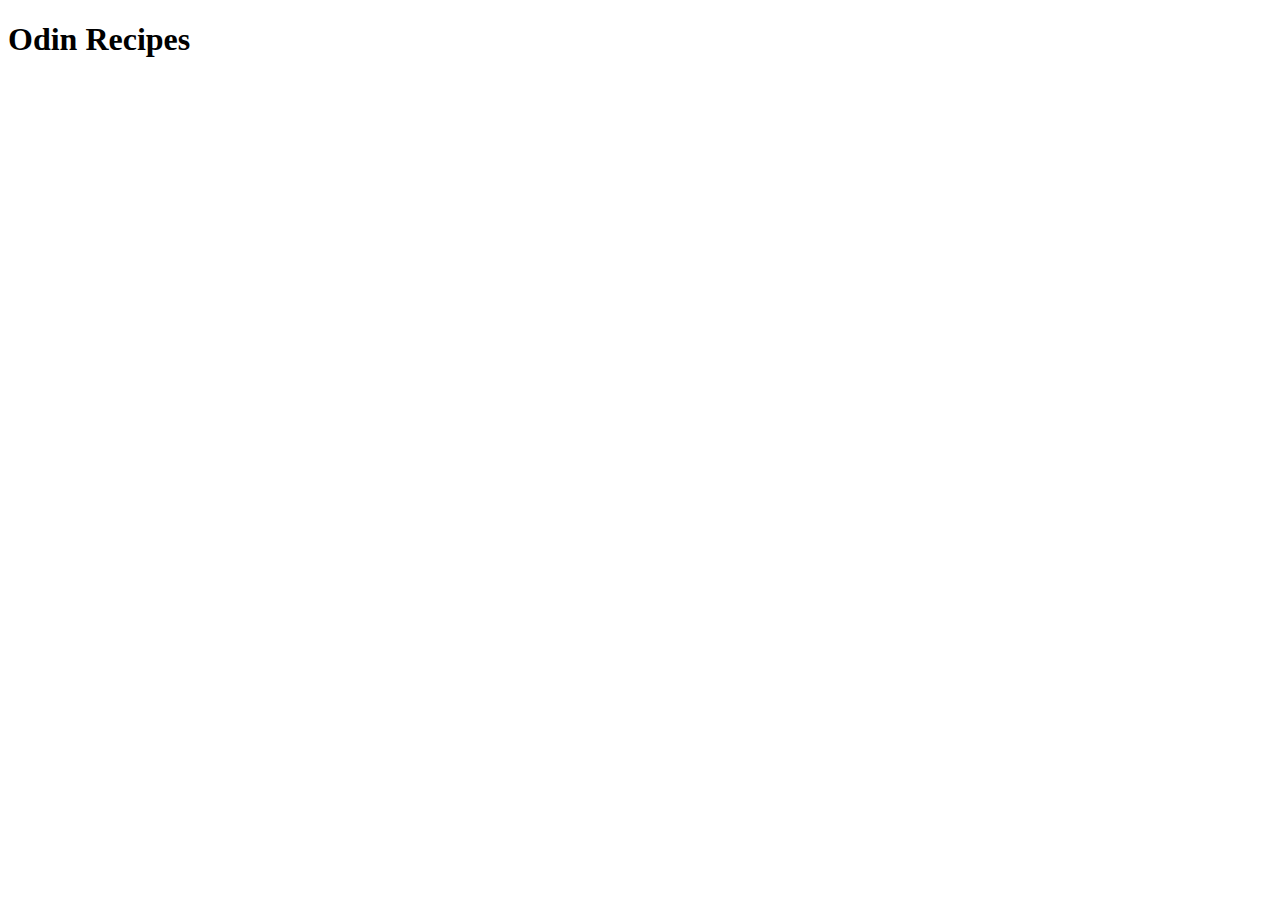
==== index.html @ 07919daf "Add index.html" ====
<!DOCTYPE html>
<html lang="en">
<head>
    <meta charset="UTF-8">
    <meta name="viewport" content="width=device-width, initial-scale=1.0">
    <title>Document</title>
</head>
<body>
    <h1>Odin Recipes</h1>
</body>
</html>
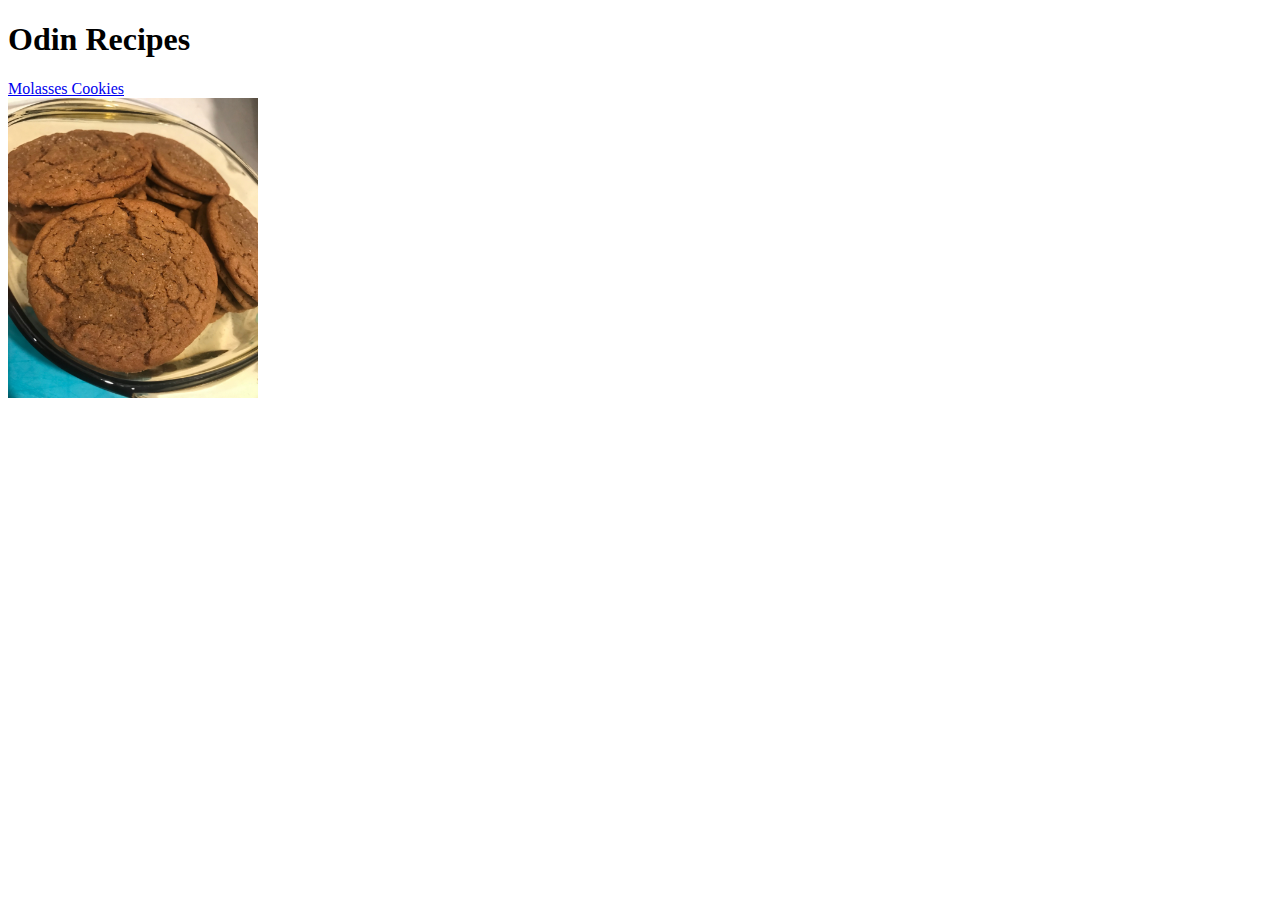
==== commit bd81f98f: "Add img/link:index.html" ====
--- a/index.html
+++ b/index.html
@@ -7,5 +7,8 @@
 </head>
 <body>
     <h1>Odin Recipes</h1>
+    <a href="recipes/molasses-cookies.html">Molasses Cookies</a>
+    <br>
+    <img src="img/molasses-cookies.png" alt="Chewy molasses cookies with lightly crisped edges" height="300" width="250">
 </body>
 </html>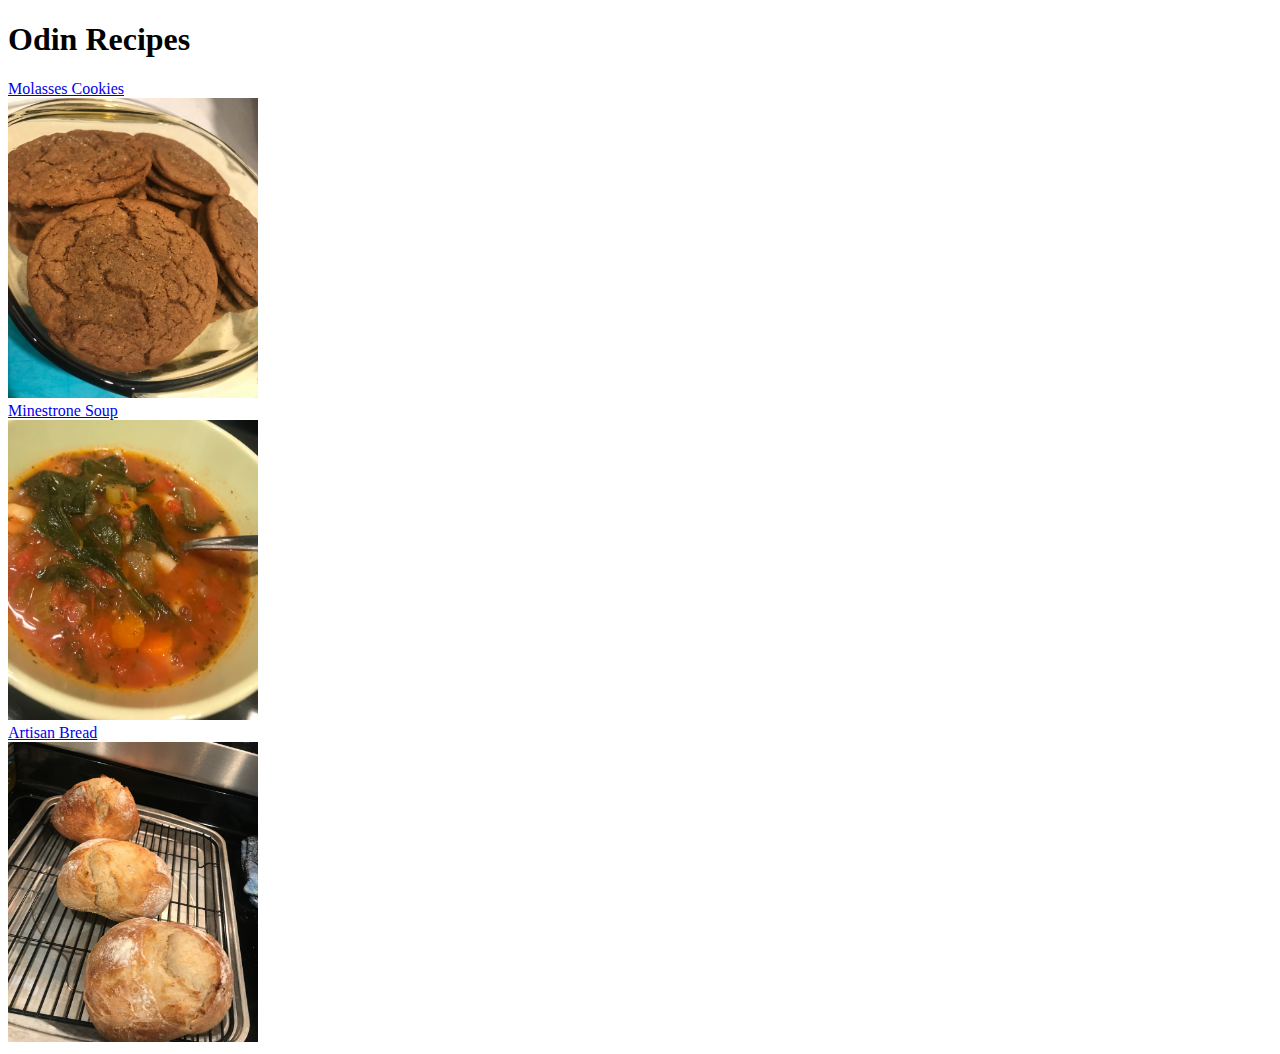
==== commit c9c863a0: "Add 2 more pages to index.html" ====
--- a/index.html
+++ b/index.html
@@ -10,5 +10,13 @@
     <a href="recipes/molasses-cookies.html">Molasses Cookies</a>
     <br>
     <img src="img/molasses-cookies.png" alt="Chewy molasses cookies with lightly crisped edges" height="300" width="250">
+<br>
+    <a href="recipes/minestrone.html">Minestrone Soup</a>
+    <br>
+    <img src="img/minestrone.png" alt="A hearty bowl of vegetable soup with a rich tomato broth" height="300" width="250">
+<br>
+    <a href="recipes/artisan-bread.html">Artisan Bread</a>
+    <br>
+    <img src="img/artisan-bread.png" alt="Three loaves of homemade bread on a cooling rack" height="300" width="250">
 </body>
 </html>